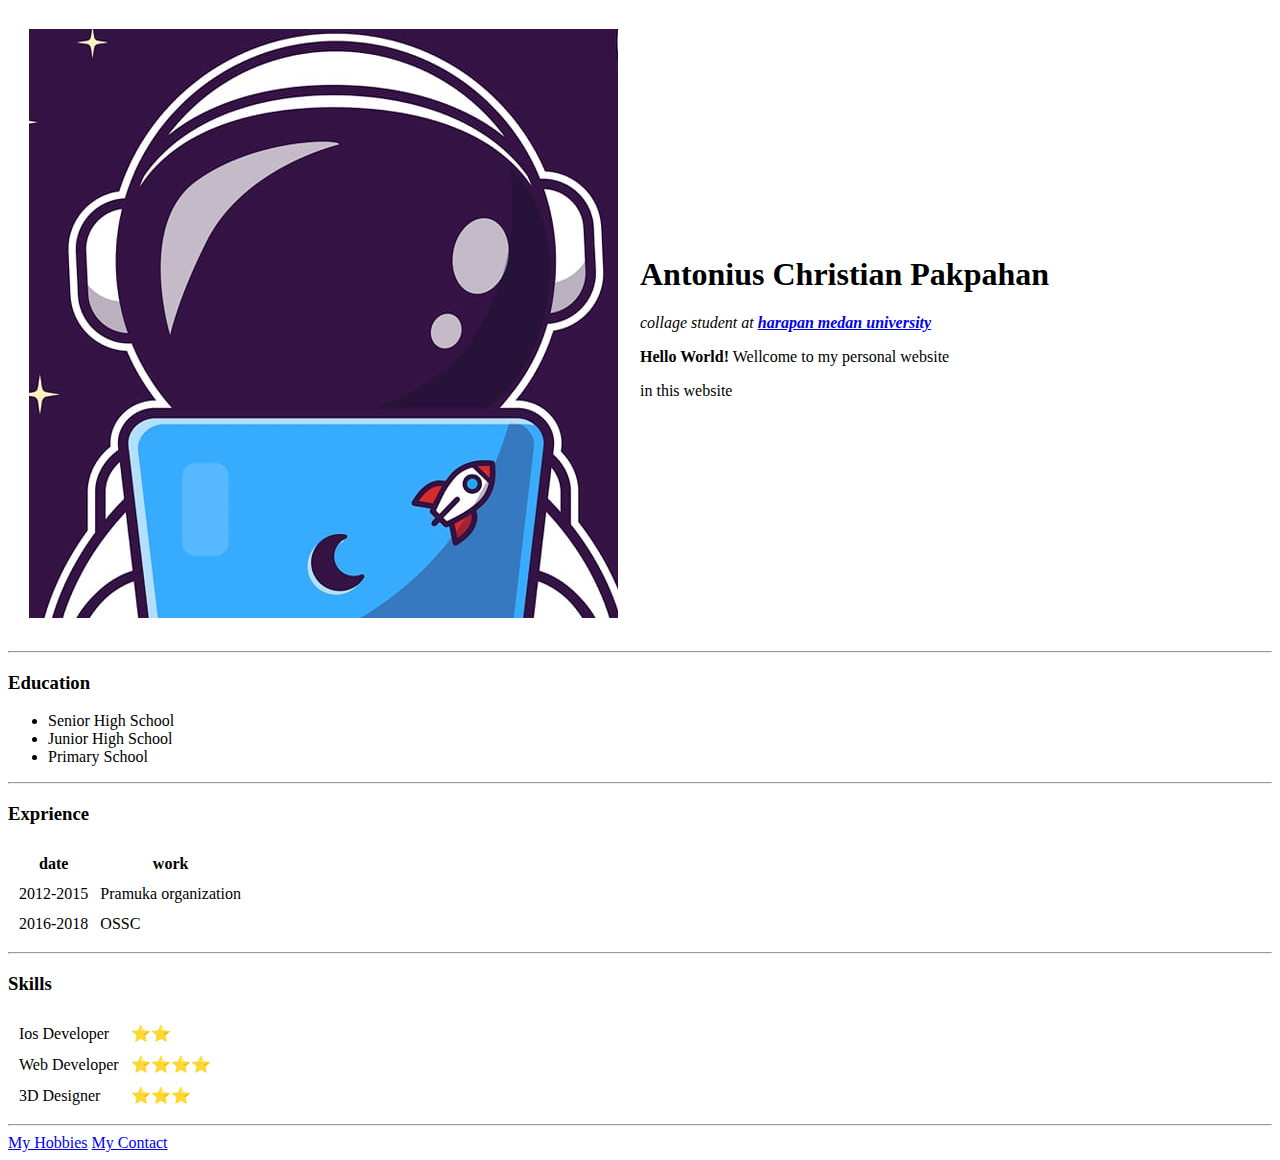
==== index.html @ ff62101f "add a cv file" ====
<!DOCTYPE html>
<html lang="en">

<head>
    <meta charset="UTF-8">
    <meta http-equiv="X-UA-Compatible" content="IE=edge">
    <meta name="viewport" content="width=device-width, initial-scale=1.0">
    <title>Antonius Personal Site</title>
</head>

<body>
    <table cellspacing="20">
        <tr>
            <td>
                <img src="Images/fb_profile_2.png" alt="antonius profile picture">
            </td>
            <td>
                <h1>Antonius Christian Pakpahan</h1>
                <p><em>collage student at <strong><a href="https://unhar.harapan.ac.id/">harapan medan
                                university</a></strong></em>
                </p>
                <p><strong>Hello World!</strong> Wellcome to my personal website</p>
                <p>in this website</p>
            </td>
        </tr>
    </table>

    <hr>
    <h3>Education</h3>
    <ul>
        <li>Senior High School</li>
        <li>Junior High School</li>
        <li>Primary School</li>
    </ul>
    <hr>
    <h3>Exprience</h3>
    <table cellspacing="10">
        <thead>
            <tr>
                <th>date</th>
                <th>work</th>
            </tr>
        </thead>
        <tbody>
            <tr>
                <td>2012-2015</td>
                <td>Pramuka organization</td>
            </tr>
            <tr>
                <td>2016-2018</td>
                <td>OSSC</td>
            </tr>
        </tbody>
    </table>
    <hr>
    <h3>Skills</h3>
    <table cellspacing="10">
        <tr>
            <td>Ios Developer</td>
            <td>⭐⭐</td>
        </tr>
        <tr>
            <td>Web Developer</td>
            <td>⭐⭐⭐⭐</td>
        </tr>
        <tr>
            <td>3D Designer</td>
            <td>⭐⭐⭐</td>
        </tr>
    </table>
    <hr>
    <a href="hobbies.html">My Hobbies</a>
    <a href="contact.html">My Contact</a>
</body>

</html>
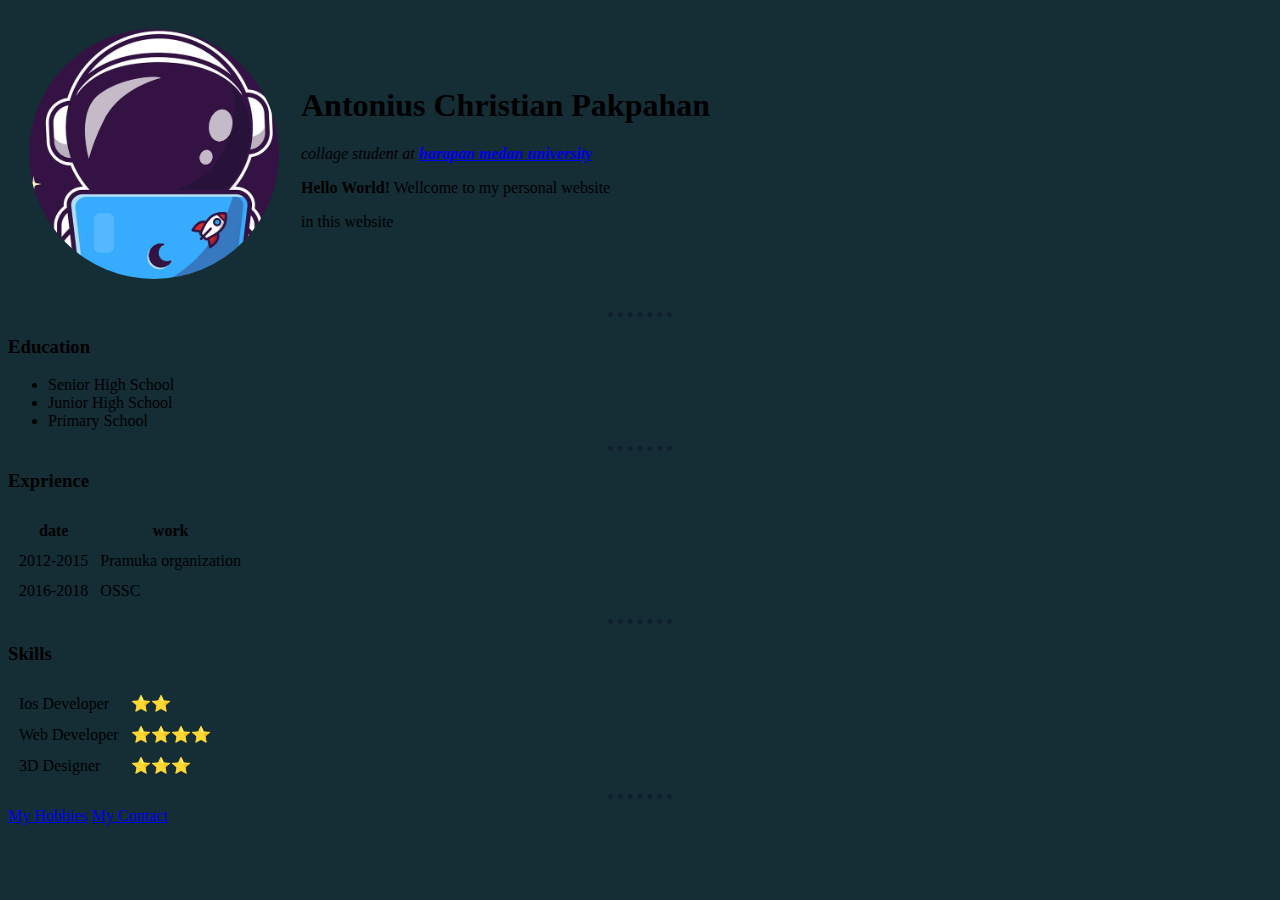
==== commit 5b95b496: "add some bg color and dotted border" ====
--- a/index.html
+++ b/index.html
@@ -6,6 +6,26 @@
     <meta http-equiv="X-UA-Compatible" content="IE=edge">
     <meta name="viewport" content="width=device-width, initial-scale=1.0">
     <title>Antonius Personal Site</title>
+        <style>
+        body {
+            background-color: #152D35;
+        }
+
+        hr {
+            border-style: none;
+            border-top-style: dotted;
+            border-color: #112031;
+            border-width: 5px;
+            width: 5%;
+
+        }
+
+        img {
+            width: 250px;
+            height: 250px;
+            border-radius: 50%;
+        }
+    </style>
 </head>
 
 <body>
@@ -73,4 +93,4 @@
     <a href="contact.html">My Contact</a>
 </body>
 
-</html>+</html>
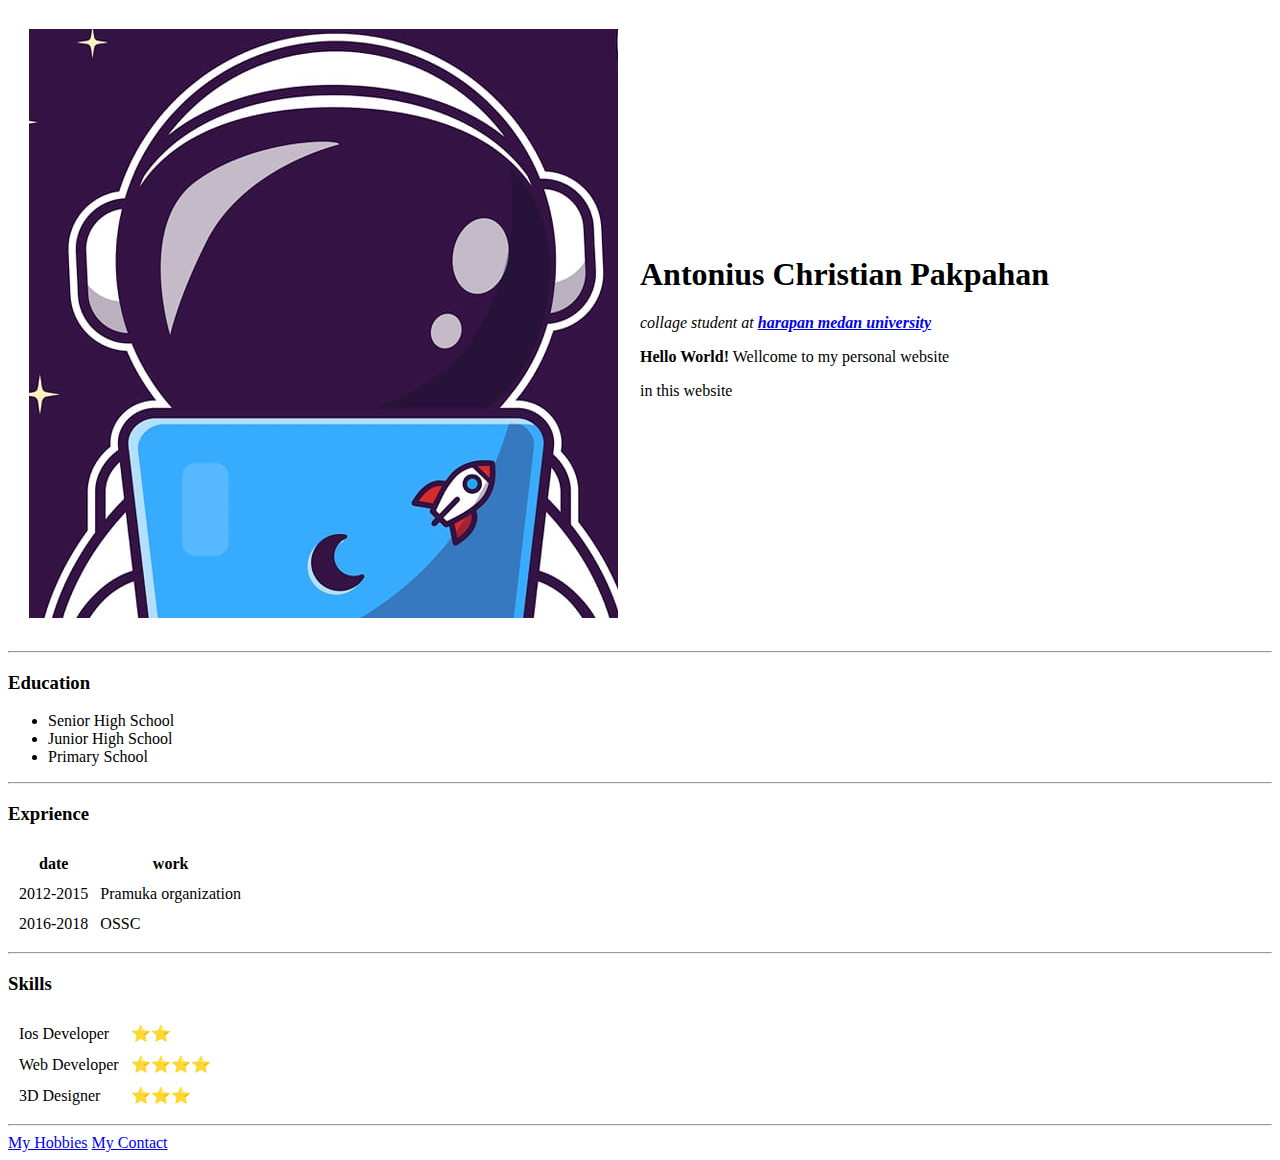
==== commit 6608df2d: "Update index.html" ====
--- a/index.html
+++ b/index.html
@@ -6,26 +6,7 @@
     <meta http-equiv="X-UA-Compatible" content="IE=edge">
     <meta name="viewport" content="width=device-width, initial-scale=1.0">
     <title>Antonius Personal Site</title>
-        <style>
-        body {
-            background-color: #152D35;
-        }
-
-        hr {
-            border-style: none;
-            border-top-style: dotted;
-            border-color: #112031;
-            border-width: 5px;
-            width: 5%;
-
-        }
-
-        img {
-            width: 250px;
-            height: 250px;
-            border-radius: 50%;
-        }
-    </style>
+       
 </head>
 
 <body>
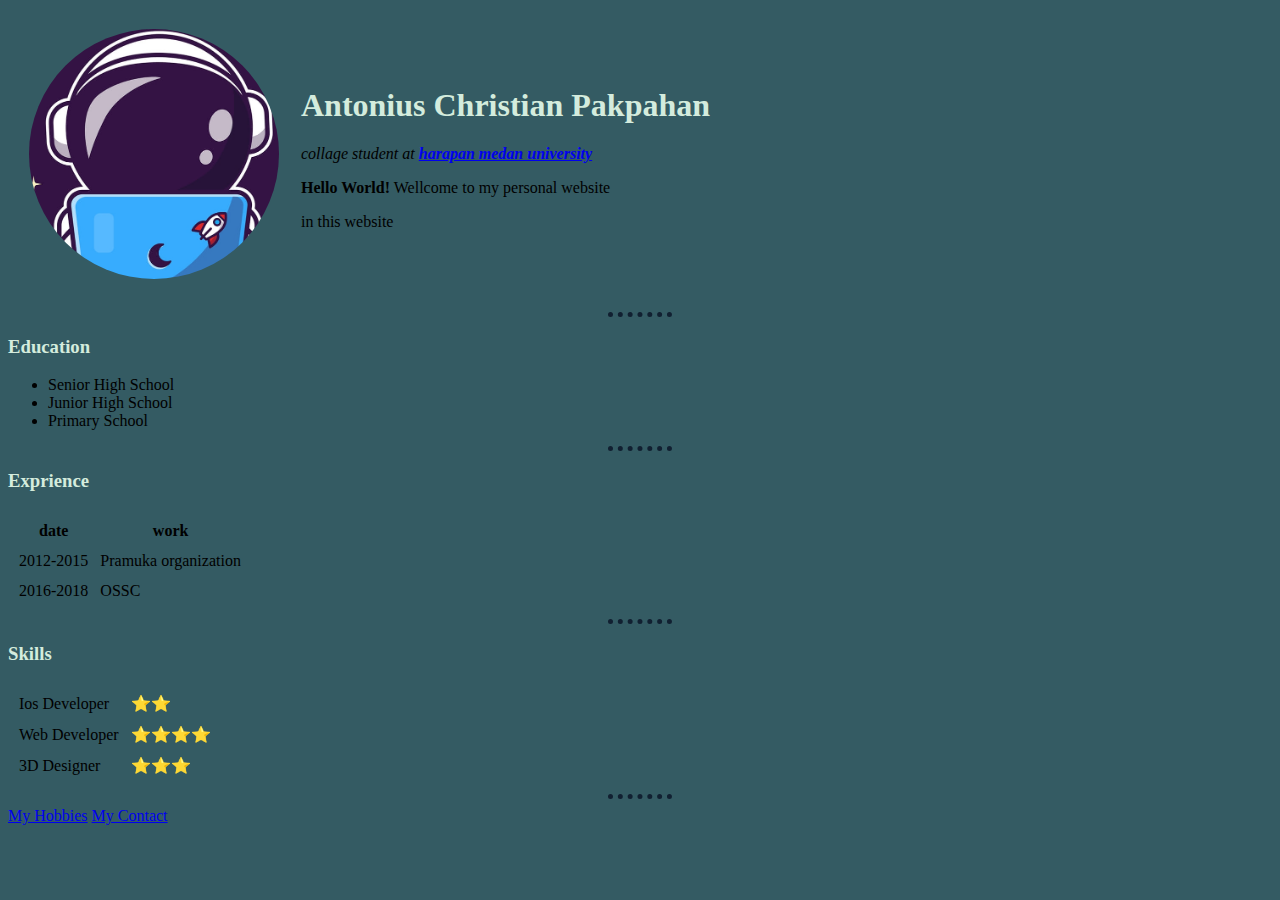
==== commit edb11e5b: "Update index.html" ====
--- a/index.html
+++ b/index.html
@@ -6,6 +6,7 @@
     <meta http-equiv="X-UA-Compatible" content="IE=edge">
     <meta name="viewport" content="width=device-width, initial-scale=1.0">
     <title>Antonius Personal Site</title>
+    <link rel="stylesheet" href="css/style.css">
        
 </head>
 
--- a/css/style.css
+++ b/css/style.css
@@ -0,0 +1,27 @@
+body {
+    background-color: #345B63;
+}
+
+hr {
+    border-style: none;
+    border-top-style: dotted;
+    border-color: #112031;
+    border-width: 5px;
+    width: 5%;
+
+}
+
+h1 {
+    color: #D4ECDD;
+}
+
+h3 {
+    color: #D4ECDD;
+}
+
+
+img {
+    width: 250px;
+    height: 250px;
+    border-radius: 50%;
+}